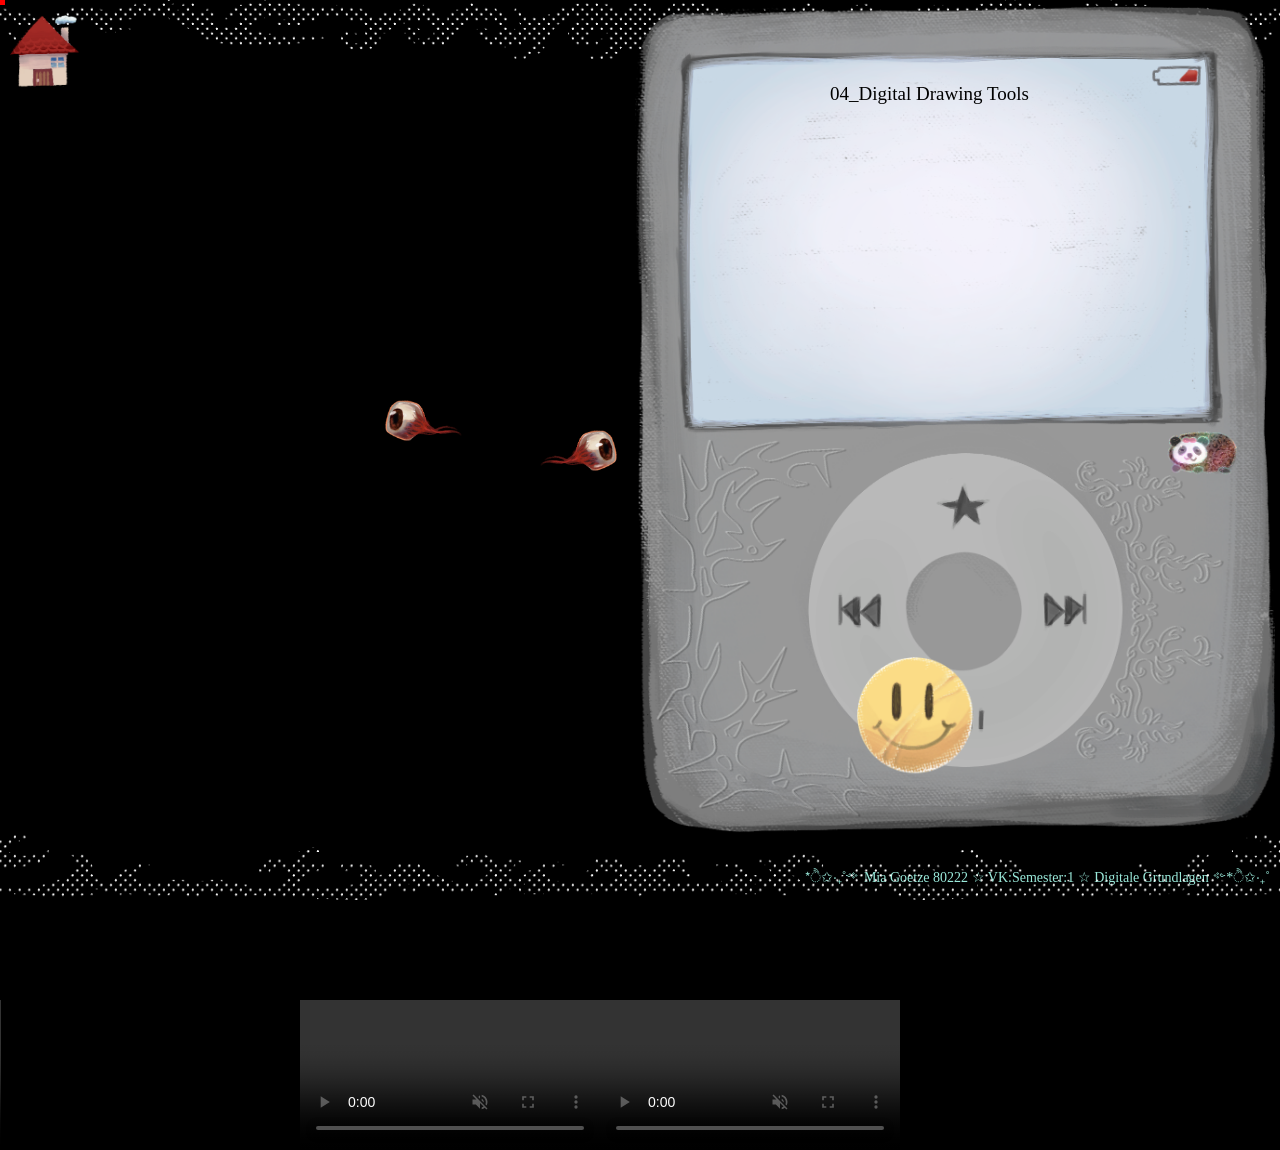
==== subsites/digitaldrawingtools.html @ 31f73a06 "Add files via upload" ====
<!DOCTYPE html>
<html lang="en">
    
    <head>
        <meta charset="UTF-8" />
        <meta name="viewport" content="width=device-width, initial-scale=1.0" />
        <title>DOKU WIP</title>
        
        <link rel="stylesheet" href="../style2.css" />
        <script src="../script.js"></script>
        <script src="../water.js"></script>
    </head>

    <body>

        
        <img src="../images/mp3-player-body.png" id="mp3player">
        <img src="../images/mp3-player-screen.png" id="mp3screen">
        <img src="../images/mp3-player-scroller.png" id="mp3scroller">
        <img src="../images/mp3-player-smiley.png" id="mp3smiley">

        <img src="../images/auge-L.png" id="augeL" class="auge">
        <img src="../images/auge-R.png" id="augeR" class="auge">

        <div id="sprechi011" class="sprechi1">
            <p> Bei den Drawing Tools wusste ich, dass ich einen Power Chord Randomizer
                machen wollte. Dafür baute ich erst die visuellen Elemente mittels
                CSS auf, formatierte sie und testete die Funktion mit Platzhalter-Akkord-Fotos.
                Als es dann funktionierte, baute ich mein Tool weiter aus. Flo leihte mir sein Ipad aus,
                damit ich die Akkorde und ein Paar Kritzel-Dekorationselemente kritzeln konnte, um
                sie dann einzubauen. Ich probierte für das Kurt Cobain Bild im Hintergrund ein
                Dithering Online Tool aus, dass Bilder so skaliert und verarbeitet, dass sie von der
                Auflösung her an retro Videopiele erinnert.
            </p>
        </div>
        <div id="sprechi012" class="sprechi2">
            <p> Nach und nach ergab sich dann die Website, so wie sie jetzt eben aussieht.
                Ich habe zuhause auch schon dieses Tool ausprobiert, und mit den Paar
                Akkorden, die randomisiert werden können, hat es Spaß gemacht,
                einfach so von einer simplen Progression drauf loszuspielen.
                Das ganze im Kurt Cobain Stil zu bauen hat mir auch unheimlich
                Spaß gemacht, ich bin nur ein bisschen besessen.
                Da mein Tool überraschend schnell Form annahm und funktionierte (am Ende
                doch eine recht einfache FUnktion, wenn es nur um das Randomisieren von bereitgestellten
                Bilddateien geht),
            </p>
        </div>
        <div id="sprechi013" class="sprechi3">
            <p> wollte ich auch gerne etwas mit einem 3D Modell probieren,
                das ich vor einer längeren Zeit mal modelliert habe. Ich habe dabei ein Tutorial
                gefunden, wo es darum ging, ein responsives 3D Modell ins Web-Format zu bringen.
                Dabei sollte der Kopf auch dem Cursor folgen. Das klappte nicht richtig bei mir, weil
                das Rigging von meinem Charakter irgendwie nicht ganz richtig war. Teils war auch
                nur der Kopf direkt auf der Position des Cursors, der Körper bleibte an selber
                Stelle und der Hals wurde sehr lang und verzerrt. Das war lustig aber auch bisschen
                frustrierend. Also wurde das dann wieder verworfen.
            </p>
        </div>

        <div id="textcount1" class="textcount"> <p></p> </div>
        <div id="textcount2" class="textcount"> <p></p> </div>
        <div id="textcount3" class="textcount"> <p></p></div>

        <video id="headicon" src="../headicon.mp4" autoplay="autoplay" loop="loop" disablepictureinpicture
  controlslist="nofullscreen noremoteplayback noplaybackrate"></video>
        
        <div class="menuindicator" id="menu01">04_Digital Drawing Tools</div>

        <div class="imageicon" id="imageicon1">
            <video src="../imageviewer/digitaldrawingtools/drawingtool-vid.mp4" id="img1" autoplay loop muted disablepictureinpicture> </video>
        </div>
        <div class="imageicon" id="imageicon2">
            <video src="../imageviewer/digitaldrawingtools/fairy-1.mp4" id="img2" disablepictureinpicture> </video>
        </div>
        <div class="imageicon" id="imageicon3">
            <video src="../imageviewer/digitaldrawingtools/fairy-2.mp4" id="img3" autoplay loop disablepictureinpicture>  </video>
        </div>

        <div id="imagescontainer"> 
            <video class="imgbelow" id="img1below" src="../imageviewer/digitaldrawingtools/drawingtool-vid.mp4" autoplay loop muted disablepictureinpicture controls ></video>
            <video class="imgbelow" id="img2below" src="../imageviewer/digitaldrawingtools/fairy-1.mp4" autoplay loop muted disablepictureinpicture controls></video>
            <video class="imgbelow" id="img3below" src="../imageviewer/digitaldrawingtools/fairy-2.mp4" autoplay loop muted disablepictureinpicture controls></video>
        
        </div>



        <div id="rahmen">  </div>

        <div id="homebtn"> </div>
        
        <audio id="homebtnsfx" src="../audio/reverse.mp3">  </audio>
        <audio id="sprechisfx" src="../audio/paper5.mp3">  </audio>
        <audio id="imgiconsfx" src="../audio/paper0.mp3">  </audio>

    </body>

    <footer>
    
        <p id="credits">*ੈ✩‧₊˚༺ Mia Goetze 80222 ☆ VK:Semester:1 ☆ Digitale Grundlagen ༻*ੈ✩‧₊˚</p>
    </footer>
---- style2.css ----
body, html {
  margin: 0;
  padding: 0;
  background-color: black;
}

body {
  cursor: url('images/wii-pointer-ccw.cur'), auto; 
  overflow-x: hidden;
}

#headicon {
  position: absolute;
  top: 420px;
  left: 10px;
  width: 30%;
  height: auto;
  z-index: 2;
}

#mp3player {
  position: absolute;
    top: 5px;
    right: 5px;
    width: 50%;
    height: auto;
    z-index: 5;
}

#mp3screen {
  position: absolute;
  top: 5px;
  right: 5px;
  width: 50%;
  height: auto;
  z-index: 5;
}


#mp3scroller {
  position: absolute;
  top: 5px;
  right: 5px;
  width: 50%;
  height: auto;
  z-index: 5;
}

#mp3smiley {
  position: absolute;
  top: 657px;
  right: 307px;
  width: 9.1%;
  height: auto;
  z-index: 5;
}

#mp3smiley {
  display: block;
  transform-origin: center center;
  will-change: transform;
  animation: mp3spin 15s linear infinite;
}

@keyframes mp3spin {
  from { transform: rotate(0deg); }
  to   { transform: rotate(360deg); }
}

/* Respect users who prefer reduced motion */
@media (prefers-reduced-motion: reduce) {
  #mp3smiley { animation: none; }
}

#homebtn {
  position: fixed;
  top: 15px;
  left: 10px;
  width: 8%;
  height: 8%;
  background-image:url(images/homebtn.png);
  background-size: contain;
  background-repeat: no-repeat;
  cursor: pointer;
  z-index: 10;
  transition: all 0.7s ease;
}

#homebtn:hover {
  transform: scale(1.1);
  cursor: url('images/wii-help-ccw.cur'), auto;
}

.menuindicator {
  position: absolute;
  top: 83px;
  left: 830px;
  font-family: Cascadia Mono;
  font-size: 19px;
  color: rgb(0, 0, 0);
  z-index: 5;
}



.auge {
  position: absolute;
  width: 6%;
  height: auto;
  z-index: 6;
  transition: all 0.7s ease;
}

.auge:hover {
  cursor: pointer;
  transform: scale(1.1);
  cursor: url('images/wii-help-ccw.cur'), auto;
}

#augeL {
  top: 400px;
  left: 385px;
  transition: all 0.7s ease;
  cursor: url('images/wii-help-ccw.cur'), auto;
}

.textcount {
  position: absolute;
  top: 420px;
  left: 497px;
  font-family: 'Cascadia Mono';
  font-size: 20px;
  color: rgb(0, 0, 0);
  z-index: 7;
}

#augeR {
  top: 430px;
  left: 540px;
}

.sprechi1 {
  position: absolute;
  top: 6px;
  left: -20px;
  width: 53%;
  height: auto;
  aspect-ratio: 3 / 2; /* adjust to match image */

  background-image: url("images/sprechi1.png");
  background-size: contain;
  background-repeat: no-repeat;
  background-position: center;

  display: flex;
  align-items: center;
  justify-content: center;

  font-family: 'Cascadia Mono';
  font-size: 20px;
}

.sprechi2 {
  position: absolute;
  top: 6px;
  left: -20px;
  width: 53%;
  height: auto;
  aspect-ratio: 3 / 2; /* adjust to match image */

  background-image: url("images/sprechi2.png");
  background-size: contain;
  background-repeat: no-repeat;
  background-position: center;

  display: flex;
  align-items: center;
  justify-content: center;

  font-family: 'Cascadia Mono';
  font-size: 20px;
}

.sprechi3 {
  position: absolute;
  top: 6px;
  left: -20px;
  width: 53%;
  height: auto;
  aspect-ratio: 3 / 2; /* adjust to match image */

  background-image: url("images/sprechi3.png");
  background-size: contain;
  background-repeat: no-repeat;
  background-position: center;

  display: flex;
  align-items: center;
  justify-content: center;

  font-family: 'Cascadia Mono';
  font-size: 20px;
}

.sprechi1,
.sprechi2,
.sprechi3 {
  display:none;
  padding: 6% 5% 5% 5%; /* INSIDE padding */
  box-sizing: border-box;

  z-index: 5;
}

.sprechi-active {
  display: block;
}

#rahmen {
  position: absolute;
  background-image: url(images/rahmen.png) ;
  background-size: cover;
  background-repeat: no-repeat;
  background-position: center;
  top: 0;
  left: 0;
  width: 100%;
  height: 100%;
  z-index: 3;
}

/* Fullscreen support for rahmen */
#rahmen:-webkit-full-screen {
  width: 100vw;
  height: 100vh;
}

#rahmen:-moz-full-screen {
  width: 100vw;
  height: 100vh;
}

#rahmen:fullscreen {
  width: 100vw;
  height: 100vh;
}

/* Fade-out helper: transition opacity then hide in JS */
.fade-out {
  opacity: 0 !important;
  pointer-events: none;
}

.imageicon {
  position: absolute;
  width: 100px;
  height: 120px;
  z-index: 5;
  border-radius: 18%;
  transition: all 0.7s ease;
}

#imageicon1 {
  top: 140px;
  right: 560px;
}

#imageicon2 {
  top: 160px;
  right: 430px;
}

#imageicon3 {
  top: 130px;
  right: 300px;
}

#imageicon4 {
  top: 170px;
  right: 170px;
}

#imageicon5 {
  top: 200px;
  right: 500px;
}

#imageicon6 {
  top: 250px;
  right: 370px;
}

#imageicon7 {
  top: 220px;
  right: 240px;
}

#imageicon8 {
  top: 300px;
  right: 550px;
}

#imageicon9 {
  top: 330px;
  right: 420px;
}

#imageicon1:hover,
#imageicon2:hover,
#imageicon3:hover,
#imageicon4:hover,
#imageicon5:hover,
#imageicon6:hover,
#imageicon7:hover,
#imageicon8:hover,
#imageicon9:hover {
  cursor: url('images/wii-help-ccw.cur'), auto;
  transform: scale(1.1);
  box-shadow: 0 0 15px rgba(0, 0, 0, 0.2); /* Add a glow effect on hover */
}

#img1, #img2, #img3, #img4, #img5, #img6, #img7, #img8, #img9 {
  width: 100%;
  height: 100%;
  object-fit: cover;
  border-radius: 18%;
}

#imagescontainer {
  position: absolute;
  top: 1000px;
  left: 0px;
  width: 100%;
  height: auto;
  display: flex;
  flex-wrap: wrap;
  align-items: top left;
  justify-content: top;
  z-index: 1; /* Ensure it appears above other content */
  overflow-x: hidden;
}

.imgbelow {
  max-width: 500px;
  max-height: 500px;
  object-fit: contain;
  transition: all 0.7s ease;
}

#credits {
  position: fixed;
  bottom: 0px;
  right: 10px;
  font-family: Cascadia Mono;
  font-size: 14px;
  color: #9aeadb;
  z-index: 1;
}

#txt1 {
  position: absolute;
  top: 300px;
  left: 850px;
  font-family: 'Cascadia Mono';
  font-size: 12px;
  color: #00604f;
  z-index: 8;
}

#txt3 {
  position: absolute;
  top: 330px;
  left: 850px;
  font-family: 'Cascadia Mono';
  font-size: 12px;
  color: #00604f;
  z-index: 8;
}
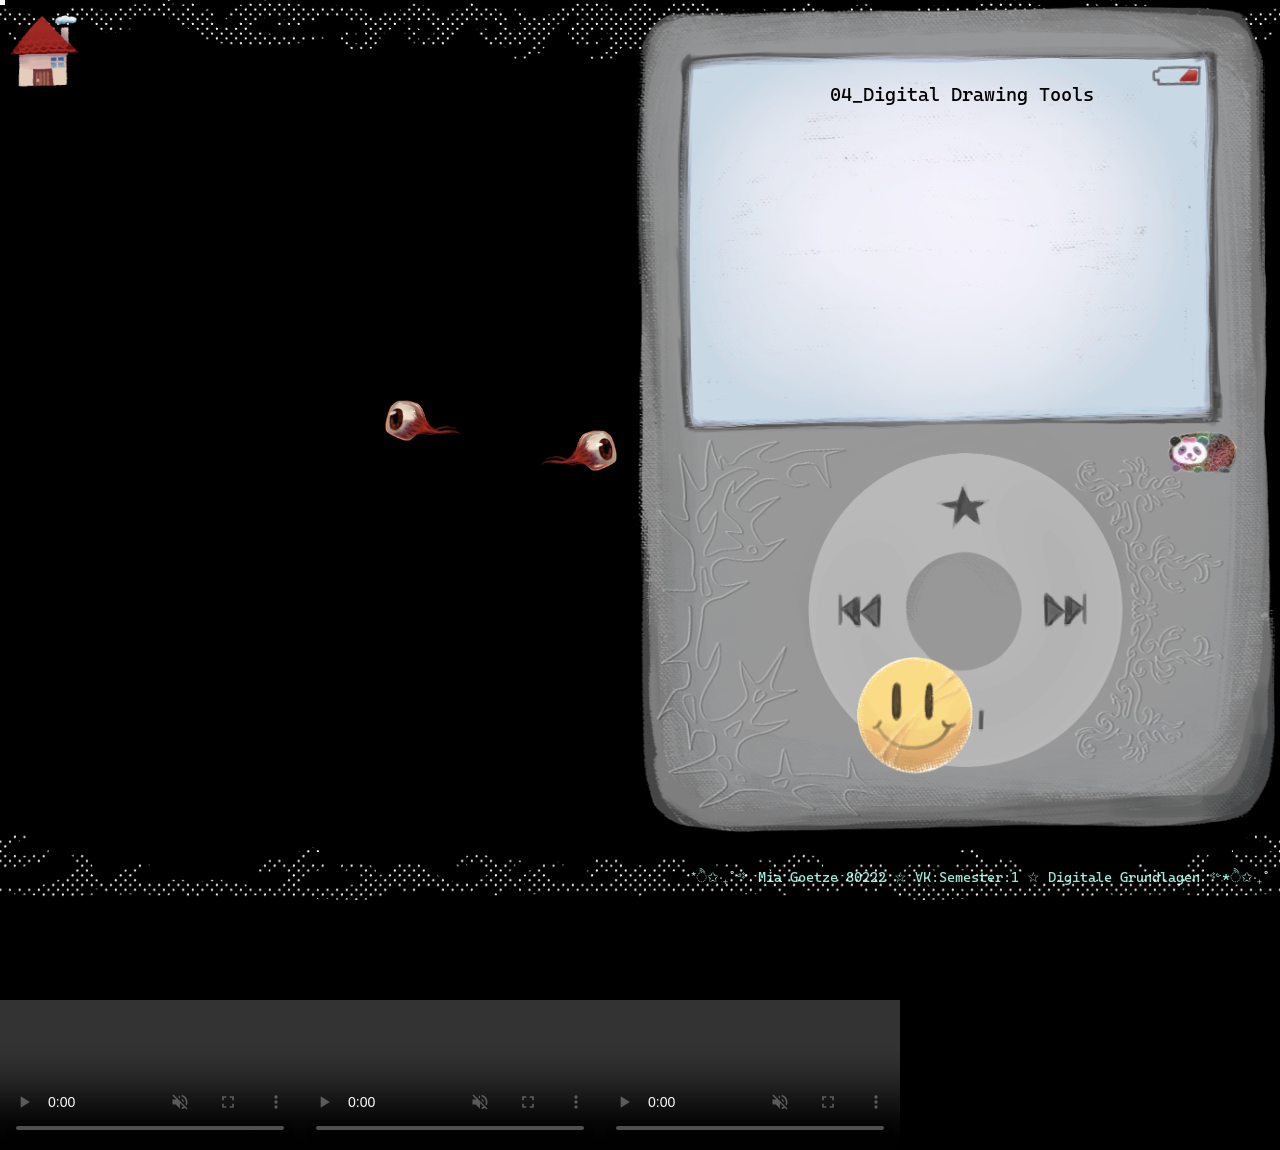
==== commit b61406d9: "Add files via upload" ====
--- a/subsites/digitaldrawingtools.html
+++ b/subsites/digitaldrawingtools.html
@@ -4,11 +4,16 @@
     <head>
         <meta charset="UTF-8" />
         <meta name="viewport" content="width=device-width, initial-scale=1.0" />
-        <title>DOKU WIP</title>
+        <title>Digitale Kommunikation 1 Mia Goetze</title>
         
         <link rel="stylesheet" href="../style2.css" />
         <script src="../script.js"></script>
         <script src="../water.js"></script>
+
+        <link rel="preconnect" href="https://fonts.googleapis.com">
+        <link rel="preconnect" href="https://fonts.gstatic.com" crossorigin>
+        <link href="https://fonts.googleapis.com/css2?family=Cascadia+Mono:ital,wght@0,200..700;1,200..700&display=swap" rel="stylesheet">
+
     </head>
 
     <body>
